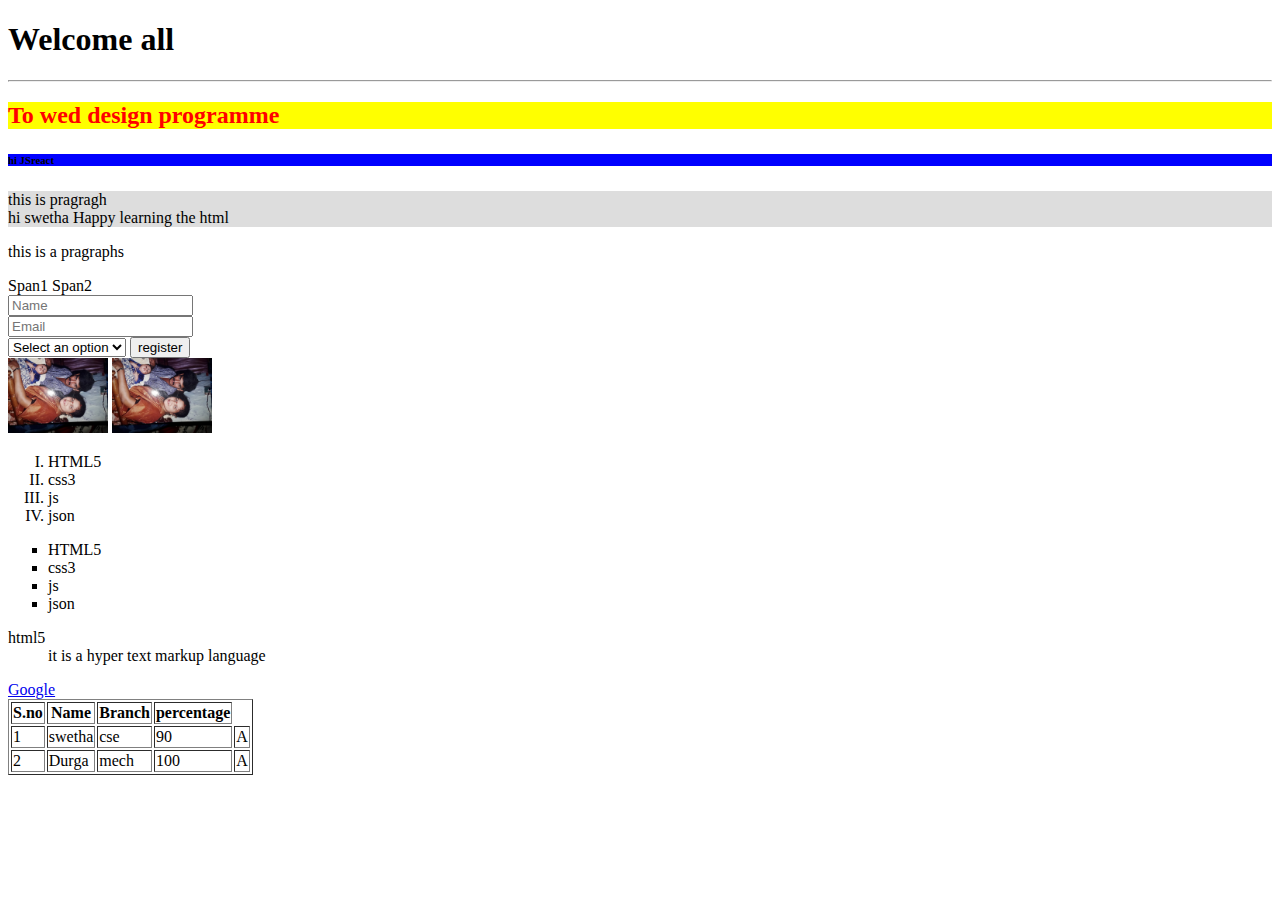
==== index.html @ bfdda0a5 "adding all files" ====
<!DOCTYPE html>
<html lang="en">
<head>
	<title>::Webdesign::</title>
    <Link rel="stylesheet" type="text/css" href="css/style.css">
    <style type="text/css">
        h2{
            background-color: yellow;
            color:red;
        }
    </style>
	<link rel="icon" type="favicon" href="image/ui-design.svg">
</head>
<body>
	<h1>Welcome all</center></h1>
    <hr>
    <h2 >To wed design programme</h2>
    <h6 style="background:blue">hi JSreact</h6>
    <p class="para">this is pragragh <br>hi swetha&nbsp;Happy learning the html</p>
    <p id="pragragh">this is a pragraphs</p>
    <span>Span1</span>
    <span>Span2</span>
    <form>
        <input type="text" placeholder="Name" reguired><br>
    	<input type="email" placeholder="Email" required><br>
        <select required>
    	<option disabled selected>Select an option</option>
         <option>Vizag</option>
         <option>delhi</option>
    </select>
     <button type="submit">register</button>
 </form>
 <img src="image/img1.jpg" width="100px">
<img src="image/img1.jpg" width="100p">
<!---list are two types====ordred list and unordered list--->

<ol type="I">
    <li>HTML5</li>
    <li>css3</li>
    <li>js</li>
    <li>json</li>
</ol>
<ul type="square">
    <li>HTML5</li>
    <li>css3</li>
    <li>js</li>
    <li>json</li>
</ul>
<dl>
    <dt>html5</dt>
    <dd>it is a hyper text  markup language</dd>
</dl>

<!--table--->
<table border="1">
    <tr>
    <th>S.no</th>
    <th>Name</th>
    <th>Branch</th>
    <th>percentage</th>
</tr>
<tr>
    <td>1</td>
    <td>swetha</td>
    <td>cse</td>
    <td>90</td>
    <td>A</td>
</tr>
<tr>
    <td>2</td>
    <td>Durga</td>
    <td>mech</td>
    <td>100</td>
    <td>A</td>

</tr>

<a href="https://www.google.com" target="_blank">Google</a>





</table>




</body>
</html>
---- css/style.css ----
.para{
	background-color: #ddd;
	color: green;
}
.para{
	background-color:#ddd;
	color: black; 
}
#paragraph{
	background-color: #ddd;
	color:green;
}
.first,.second,.thrid,.fourth{
	border: 2px 
	solid #ddd;
	margin: 2px;
	width: 400px;
    text-align:"center";
}

img{
	width: 200px
	padding:10px;
}
.parent{
	display: flex;
	flex-direction: row-reverse;
}
/*media qurery for ph view*/
@media screen and (max-width: 425px){
	.parent{
		flex-direction: column;
	}
	.first{
		background-color: #c45e45
	}
}
/*tablet media query */
@media screen and (min-width: 426px) and (max-width: 768px){
	.parent{
		flex-direction: column;
		justify-content: space-between;
	}
	.first{
		background-color: #ddd;
		border-radius: 20px;
		width: 300px;
	}

}
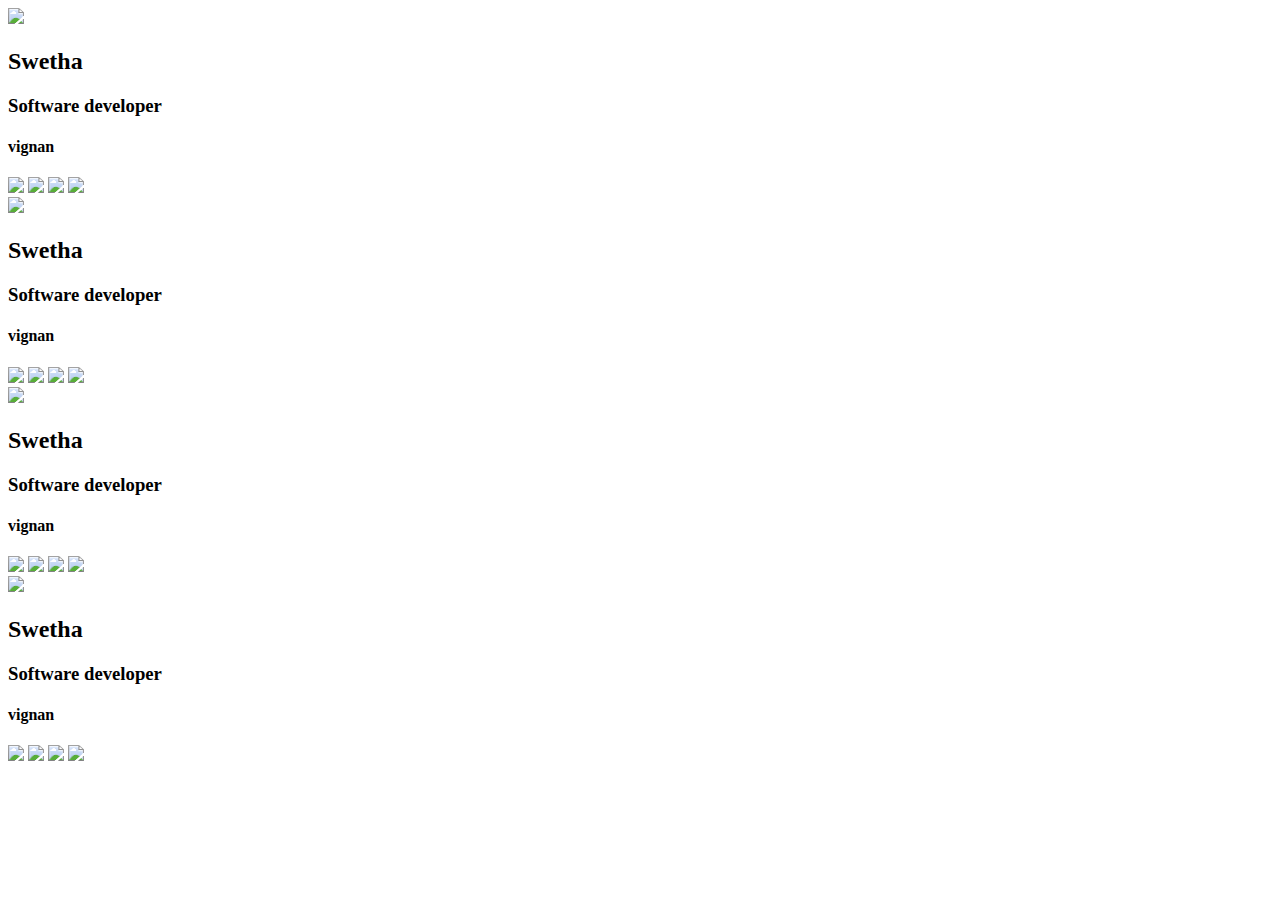
==== commit dc5dfa2d: "Add files via upload" ====
--- a/index.html
+++ b/index.html
@@ -1,90 +1,63 @@
-<!DOCTYPE html>
-<html lang="en">
-<head>
-	<title>::Webdesign::</title>
-    <Link rel="stylesheet" type="text/css" href="css/style.css">
-    <style type="text/css">
-        h2{
-            background-color: yellow;
-            color:red;
-        }
-    </style>
-	<link rel="icon" type="favicon" href="image/ui-design.svg">
-</head>
-<body>
-	<h1>Welcome all</center></h1>
-    <hr>
-    <h2 >To wed design programme</h2>
-    <h6 style="background:blue">hi JSreact</h6>
-    <p class="para">this is pragragh <br>hi swetha&nbsp;Happy learning the html</p>
-    <p id="pragragh">this is a pragraphs</p>
-    <span>Span1</span>
-    <span>Span2</span>
-    <form>
-        <input type="text" placeholder="Name" reguired><br>
-    	<input type="email" placeholder="Email" required><br>
-        <select required>
-    	<option disabled selected>Select an option</option>
-         <option>Vizag</option>
-         <option>delhi</option>
-    </select>
-     <button type="submit">register</button>
- </form>
- <img src="image/img1.jpg" width="100px">
-<img src="image/img1.jpg" width="100p">
-<!---list are two types====ordred list and unordered list--->
-
-<ol type="I">
-    <li>HTML5</li>
-    <li>css3</li>
-    <li>js</li>
-    <li>json</li>
-</ol>
-<ul type="square">
-    <li>HTML5</li>
-    <li>css3</li>
-    <li>js</li>
-    <li>json</li>
-</ul>
-<dl>
-    <dt>html5</dt>
-    <dd>it is a hyper text  markup language</dd>
-</dl>
-
-<!--table--->
-<table border="1">
-    <tr>
-    <th>S.no</th>
-    <th>Name</th>
-    <th>Branch</th>
-    <th>percentage</th>
-</tr>
-<tr>
-    <td>1</td>
-    <td>swetha</td>
-    <td>cse</td>
-    <td>90</td>
-    <td>A</td>
-</tr>
-<tr>
-    <td>2</td>
-    <td>Durga</td>
-    <td>mech</td>
-    <td>100</td>
-    <td>A</td>
-
-</tr>
-
-<a href="https://www.google.com" target="_blank">Google</a>
-
-
-
-
-
-</table>
-
-
-
-
-</body>
-</html>	
+<!DOCTYPE html>
+<html>
+<head>
+	<title>Index Page</title>
+	<link rel="stylesheet" type="text/css" href="css/styles.css">
+	
+	<meta name="viewport" content="width=device-width,initial-scale=1">
+</head>
+<body>
+	<div class="main">
+		<div class="child">
+			<img src="image/user.svg">
+			<h2>Swetha</h2>
+			<h3>Software developer</h3>
+			<h4>vignan</h4>
+			<div class="details">
+				<a href="tel:9398845005"><img src="image/phone-ringing.svg"></a>
+				<a href="tel:9398845005"><img src="image/phone-ringing.svg"></a>
+				<a href="tel:9398845005"><img src="image/phone-ringing.svg"></a>
+				<a href="tel:9398845005"><img src="image/phone-ringing.svg"></a>
+			</div>
+		</div>
+		<div class="child">
+			<img src="image/user.svg">
+			<h2>Swetha</h2>
+			<h3>Software developer</h3>
+			<h4>vignan</h4>
+			<div class="details">
+				<a href="tel:9398845005"><img src="image/phone-ringing.svg"></a>
+				<a href="tel:9398845005"><img src="image/phone-ringing.svg"></a>
+				<a href="tel:9398845005"><img src="image/phone-ringing.svg"></a>
+				<a href="tel:9398845005"><img src="image/phone-ringing.svg"></a>
+			</div>
+		</div>
+		<div class="child">
+			<img src="image/user.svg">
+			<h2>Swetha</h2>
+			<h3>Software developer</h3>
+			<h4>vignan</h4>
+			<div class="details">
+				<a href="tel:9398845005"><img src="image/phone-ringing.svg"></a>
+				<a href="tel:9398845005"><img src="image/phone-ringing.svg"></a>
+				<a href="tel:9398845005"><img src="image/phone-ringing.svg"></a>
+				<a href="tel:9398845005"><img src="image/phone-ringing.svg"></a>
+			</div>
+		</div>
+		<div class="child">
+			<img src="image/user.svg">
+			<h2>Swetha</h2>
+			<h3>Software developer</h3>
+			<h4>vignan</h4>
+			<div class="details">
+				<a href="tel:9398845005"><img src="image/phone-ringing.svg"></a>
+				<a href="tel:9398845005"><img src="image/phone-ringing.svg"></a>
+				<a href="tel:9398845005"><img src="image/phone-ringing.svg"></a>
+				<a href="tel:9398845005"><img src="image/phone-ringing.svg"></a>
+			</div>
+		</div>
+
+	</div>
+
+</body>
+</html>